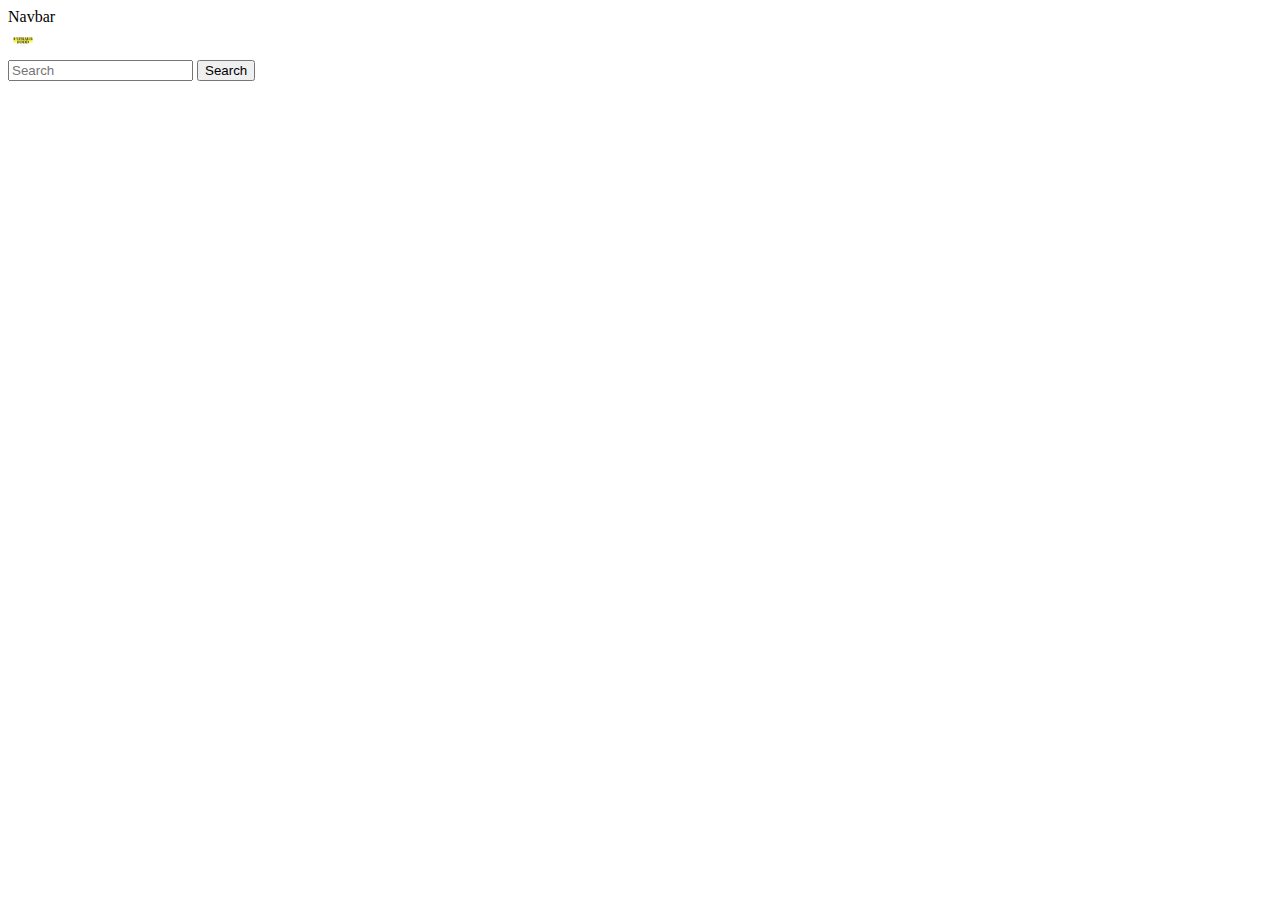
==== minuman.html @ 42837adc "Awalan" ====
<!DOCTYPE html>
<html lang="en">
<head>
    <meta charset="UTF-8">
    <meta http-equiv="X-UA-Compatible" content="IE=edge">
    <meta name="viewport" content="width=device-width, initial-scale=1.0">
    <title>MINUMAN</title>
    <link href="https://cdn.jsdelivr.net/npm/bootstrap@5.0.2/dist/css/bootstrap.min.css" 
    rel="stylesheet" integrity="sha384-EVSTQN3/azprG1Anm3QDgpJLIm9Nao0Yz1ztcQTwFspd3yD65VohhpuuCOmLASjC" crossorigin="anonymous">
  <rel="stylesheet" href="minuman.css"/>

</head>
<body>
  <nav class="navbar navbar-light bg-dark">
    <div class="container-fluid container-light">
      <a class="navbar-brand">Navbar</a>
      <form class="d-flex">
        <div class="tengah" >
          <img src="assets/logo.png" alt="" width="30" height="30">
        </div>
        <input class="form-control me-2" type="search" placeholder="Search" aria-label="Search">
        <button class="btn btn-outline-success" type="submit">Search</button>
      </form>
    </div>
  </nav>


 
  <script src="https://cdn.jsdelivr.net/npm/bootstrap@5.0.2/dist/js/bootstrap.min.js" integrity="sha384-cVKIPhGWiC2Al4u+LWgxfKTRIcfu0JTxR+EQDz/bgldoEyl4H0zUF0QKbrJ0EcQF" crossorigin="anonymous"></script>
</body>
</html>
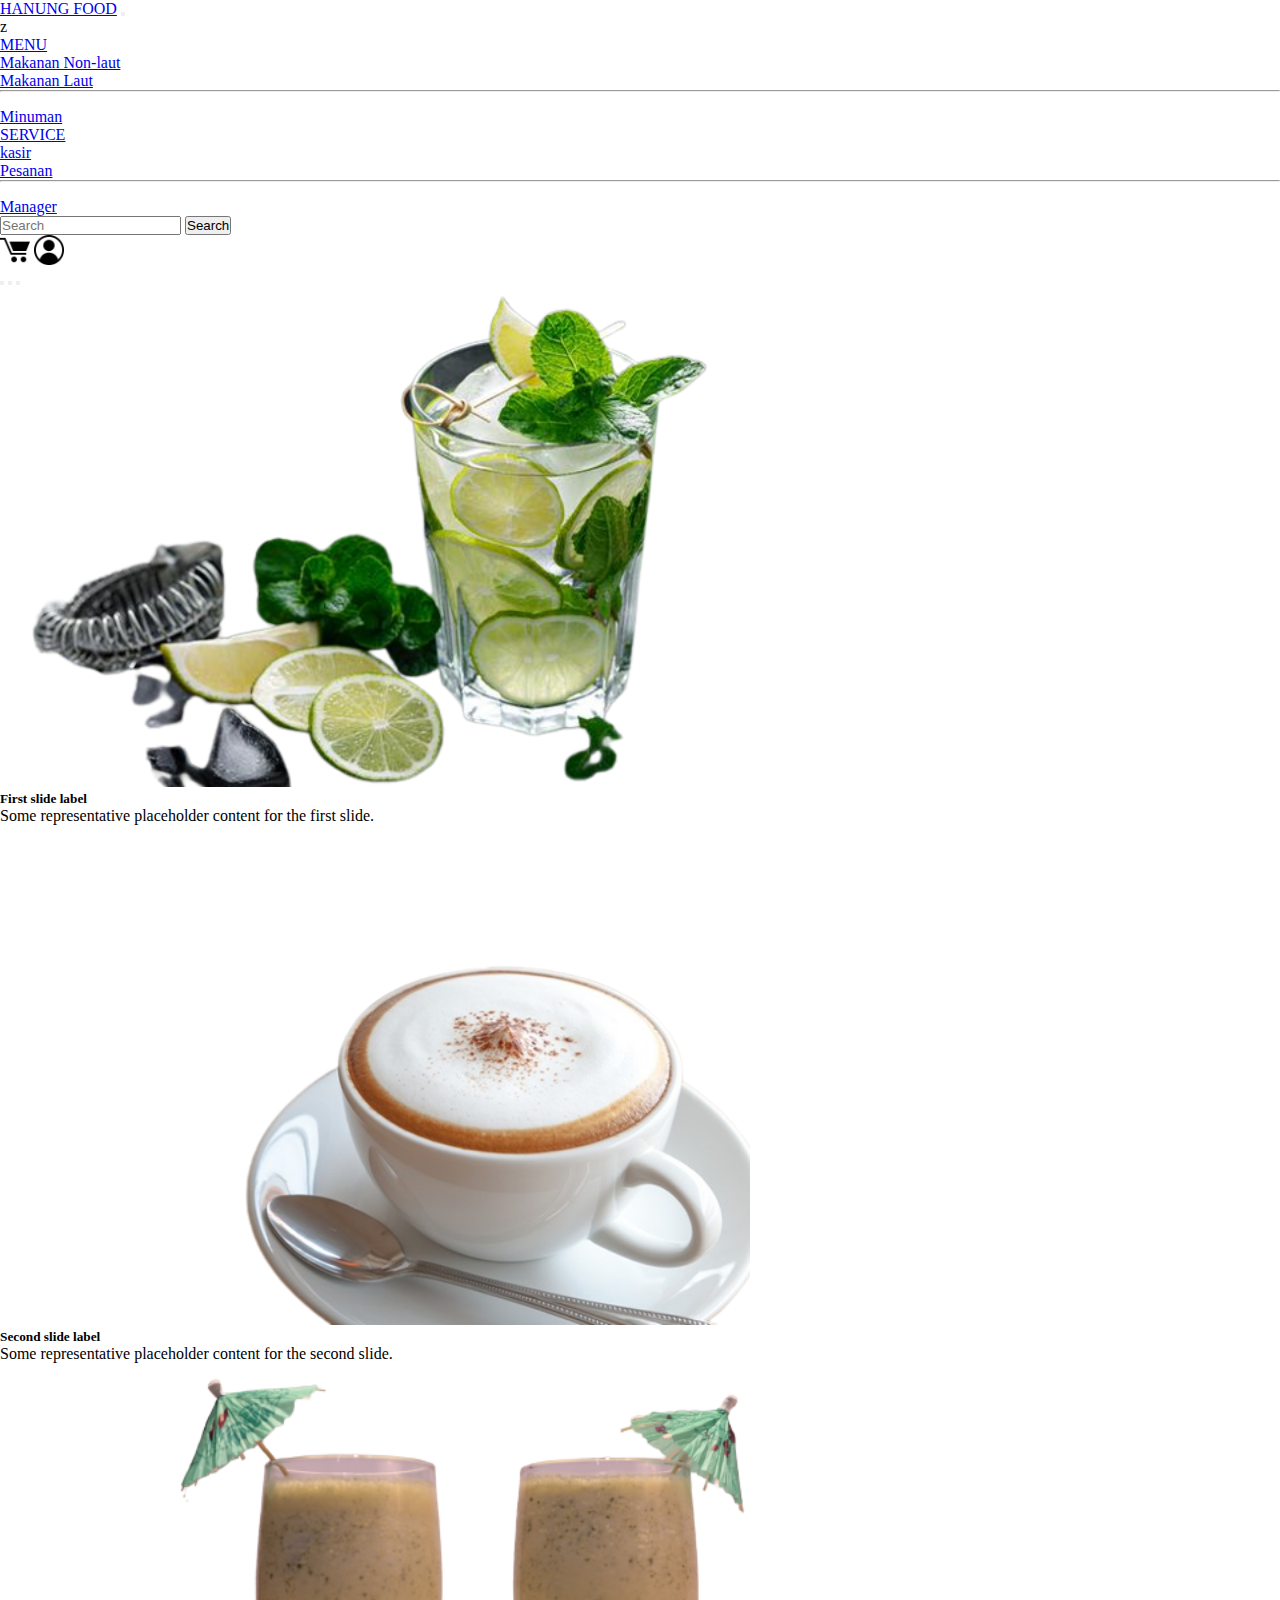
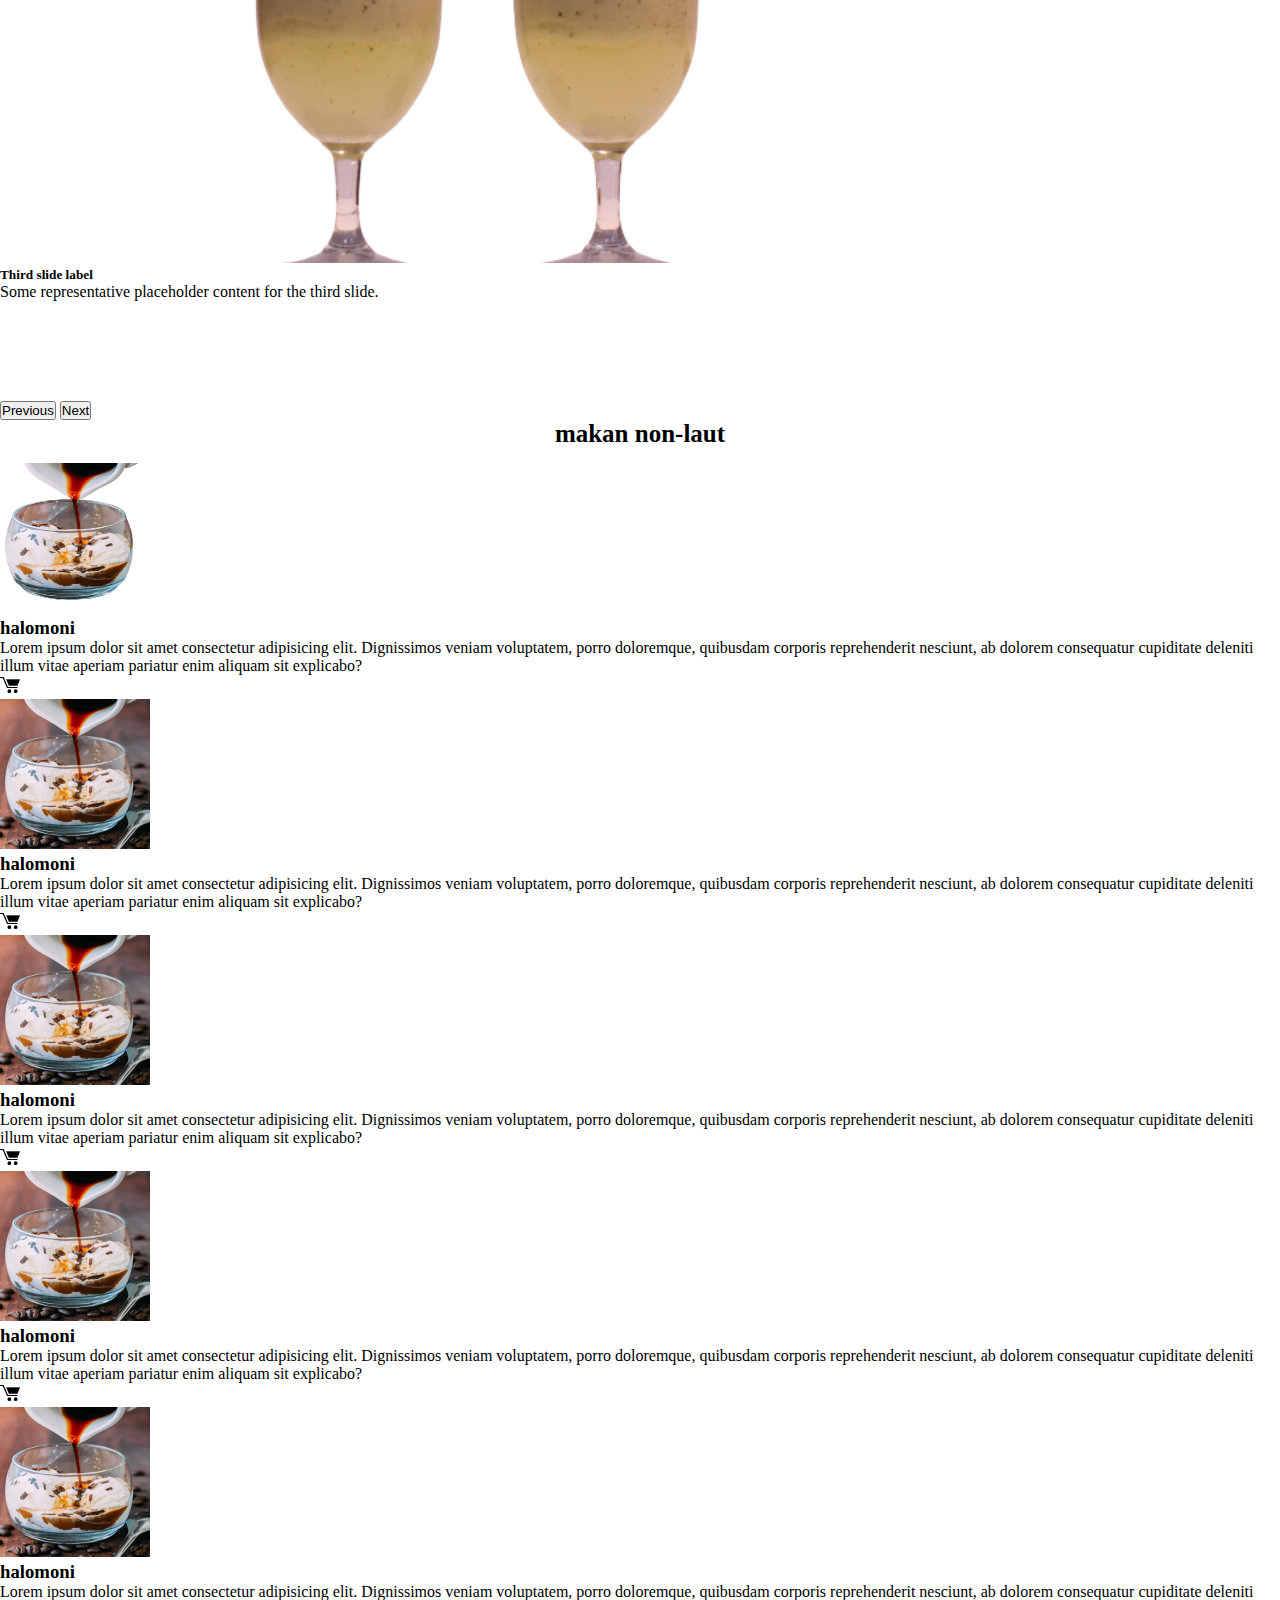
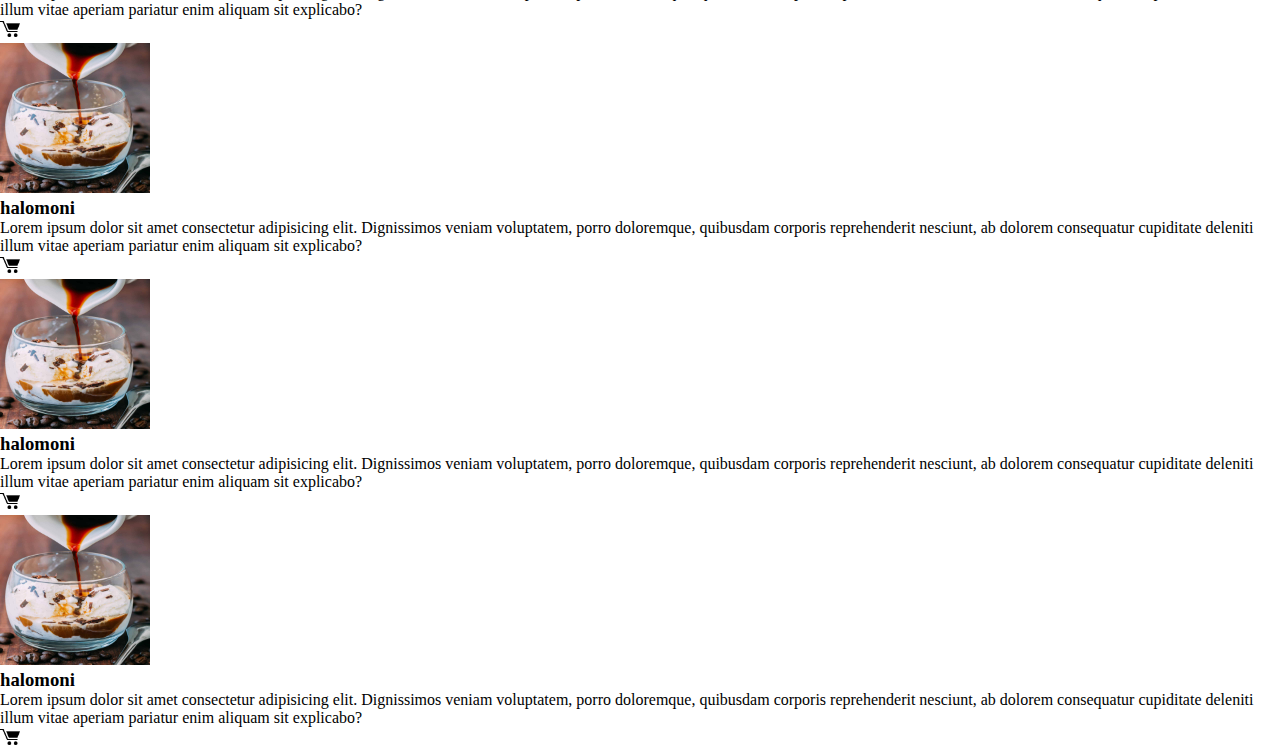
==== commit eae52a3c: "Changes to be committed: 	new file:   assets/240_F_310791082_G4d6IzfSvzeoxQBCTRTLCKzXVBEWc3Fi.jpg 	n" ====
--- a/minuman.html
+++ b/minuman.html
@@ -1,31 +1,265 @@
 <!DOCTYPE html>
 <html lang="en">
+
 <head>
-    <meta charset="UTF-8">
-    <meta http-equiv="X-UA-Compatible" content="IE=edge">
-    <meta name="viewport" content="width=device-width, initial-scale=1.0">
-    <title>MINUMAN</title>
-    <link href="https://cdn.jsdelivr.net/npm/bootstrap@5.0.2/dist/css/bootstrap.min.css" 
-    rel="stylesheet" integrity="sha384-EVSTQN3/azprG1Anm3QDgpJLIm9Nao0Yz1ztcQTwFspd3yD65VohhpuuCOmLASjC" crossorigin="anonymous">
-  <rel="stylesheet" href="minuman.css"/>
+  <meta charset="UTF-8">
+  <meta http-equiv="X-UA-Compatible" content="IE=edge">
+  <meta name="viewport" content="width=device-width, initial-scale=1.0">
+  <title>MINUMAN</title>
+  <link href="https://cdn.jsdelivr.net/npm/bootstrap@5.0.2/dist/css/bootstrap.min.css" rel="stylesheet"
+    integrity="sha384-EVSTQN3/azprG1Anm3QDgpJLIm9Nao0Yz1ztcQTwFspd3yD65VohhpuuCOmLASjC" crossorigin="anonymous">
+  <rel="stylesheet" href="minuman.css" />
 
 </head>
+
+<style>
+  *,
+  html {
+    padding: 0;
+    margin: 0;
+  }
+
+  .carousel-inner {
+    padding-bottom: 100px;
+  }
+</style>
+
+
+
 <body>
-  <nav class="navbar navbar-light bg-dark">
-    <div class="container-fluid container-light">
-      <a class="navbar-brand">Navbar</a>
-      <form class="d-flex">
-        <div class="tengah" >
-          <img src="assets/logo.png" alt="" width="30" height="30">
-        </div>
-        <input class="form-control me-2" type="search" placeholder="Search" aria-label="Search">
-        <button class="btn btn-outline-success" type="submit">Search</button>
-      </form>
+  <!-- star navbar -->
+  <nav class="navbar navbar-expand-lg navbar-dark bg-dark">
+    <div class="container-fluid p-2">
+      <a class="navbar-brand" href="#">HANUNG FOOD</a>
+      <button class="navbar-toggler" type="button" data-bs-toggle="collapse" data-bs-target="#navbarSupportedContent"
+        aria-controls="navbarSupportedContent" aria-expanded="false" aria-label="Toggle navigation">
+        <span class="navbar-toggler-icon"></span>
+      </button>
+      <div class="collapse navbar-collapse" id="navbarSupportedContent">
+        <ul class="navbar-nav me-auto mb-2 mb-lg-0">z
+          <li class="nav-item dropdown">
+            <a class="nav-link dropdown-toggle" href="#" id="navbarDropdown" role="button" data-bs-toggle="dropdown"
+              aria-expanded="false">
+              MENU
+            </a>
+            <ul class="dropdown-menu" aria-labelledby="navbarDropdown">
+              <li><a class="dropdown-item" href="#nonlaut">Makanan Non-laut</a></li>
+              <li><a class="dropdown-item" href="#laut">Makanan Laut</a></li>
+              <li>
+                <hr class="dropdown-divider">
+              </li>
+              <li><a class="dropdown-item" href="#mimik">Minuman</a></li>
+            </ul>
+          </li>
+        </ul>
+        <div class="collapse navbar-collapse" id="navbarSupportedContent">
+          <ul class="navbar-nav me-auto mb-2 mb-lg-0">
+            <li class="nav-item dropdown">
+              <a class="nav-link dropdown-toggle" href="#" id="navbarDropdown" role="button" data-bs-toggle="dropdown"
+                aria-expanded="false">
+                SERVICE
+              </a>
+              <ul class="dropdown-menu" aria-labelledby="navbarDropdown">
+                <li><a class="dropdown-item" href="#">kasir</a></li>
+                <li><a class="dropdown-item" href="#">Pesanan</a></li>
+                <li>
+                  <hr class="dropdown-divider">
+                </li>
+                <li><a class="dropdown-item" href="#">Manager</a></li>
+              </ul>
+            </li>
+          </ul>
+          <form class="d-flex">
+            <input class="form-sucess me-2" type="search" placeholder="Search" aria-label="Search">
+            <button class="btn btn-outline-success " type="submit">Search</button>
+          </form>
+          <div class="buy-on">
+            <img src="assets/keranjang.png" alt="" width="30">
+            <img src="assets/pngwing.com.png" alt="" width="30">
+          </div>
+        </div>
+      </div>
+  </nav>
+<!-- end navbar -->
+
+  <!-- star carosel -->
+  <div id="carouselExampleDark" class="carousel carousel-dark slide" data-bs-ride="carousel">
+    <div class="carousel-indicators">
+      <button type="button" data-bs-target="#carouselExampleDark" data-bs-slide-to="0" class="active"
+        aria-current="true" aria-label="Slide 1"></button>
+      <button type="button" data-bs-target="#carouselExampleDark" data-bs-slide-to="1" aria-label="Slide 2"></button>
+      <button type="button" data-bs-target="#carouselExampleDark" data-bs-slide-to="2" aria-label="Slide 3"></button>
     </div>
-  </nav>
-
-
- 
-  <script src="https://cdn.jsdelivr.net/npm/bootstrap@5.0.2/dist/js/bootstrap.min.js" integrity="sha384-cVKIPhGWiC2Al4u+LWgxfKTRIcfu0JTxR+EQDz/bgldoEyl4H0zUF0QKbrJ0EcQF" crossorigin="anonymous"></script>
+    <div class="carousel-inner">
+      <div class="carousel-item active">
+        <img src="assets/minuman/eraser mojito.png" class="w-100" alt="..." style="height:500px">
+        <div class="carousel-caption d-none d-md-block">
+          <h5>First slide label</h5>
+          <p>Some representative placeholder content for the first slide.</p>
+        </div>
+      </div>
+      <div class="carousel-item">
+        <img src="assets/minuman/eraser 3.png" class=" w-100" alt="..." style="height: 500px">
+        <div class="carousel-caption d-none d-md-block">
+          <h5>Second slide label</h5>
+          <p>Some representative placeholder content for the second slide.</p>
+        </div>
+      </div>
+      <div class="carousel-item ">
+        <img src="assets/minuman/eraser lemont.png" class=" w-100" alt="..." style="height:500px">
+        <div class="carousel-caption d-none d-md-block">
+          <h5>Third slide label</h5>
+          <p>Some representative placeholder content for the third slide.</p>
+        </div>
+      </div>
+    </div>
+    <button class="carousel-control-prev" type="button" data-bs-target="#carouselExampleDark" data-bs-slide="prev">
+      <span class="carousel-control-prev-icon" aria-hidden="true"></span>
+      <span class="visually-hidden">Previous</span>
+    </button>
+    <button class="carousel-control-next" type="button" data-bs-target="#carouselExampleDark" data-bs-slide="next">
+      <span class="carousel-control-next-icon" aria-hidden="true"></span>
+      <span class="visually-hidden">Next</span>
+    </button>
+  </div>
+  <!-- end carousel -->
+
+  <!-- sart cofee -->
+  <section id="" class="p-5">
+    <h3 style="text-align: center ; font-size: 25px; font-weight: bold; padding-bottom: 15px;">makan non-laut</h3>
+    <div class="wcontainer">
+      <div class="row text-center g-4">
+        <div class="col-md-3 ">
+          <div class="card">
+            <div class="card-body">
+              <img src="assets/minuman/eraser_1.png " alt="" width="150px" height="150px">
+              <h3 class="card-titile mb-3">halomoni</h3>
+              <p class="card-text">
+                Lorem ipsum
+                dolor sit amet consectetur adipisicing elit.
+                Dignissimos veniam voluptatem, porro doloremque, quibusdam corporis reprehenderit nesciunt, ab dolorem
+                consequatur cupiditate deleniti illum vitae aperiam pariatur enim aliquam sit explicabo?
+              </p>
+              <img class="img-light" src="assets/keranjang.png" alt="" width="20" height="20">
+            </div>
+          </div>
+        </div>
+        <div class="col-md-3 ">
+          <div class="card">
+            <div class="card-body">
+              <img src="assets/minuman/afogTO.jpg" alt="" width="150px" height="150px">
+              <h3 class="card-titile mb-3">halomoni</h3>
+              <p class="card-text">
+                Lorem ipsum
+                dolor sit amet consectetur adipisicing elit.
+                Dignissimos veniam voluptatem, porro doloremque, quibusdam corporis reprehenderit nesciunt, ab dolorem
+                consequatur cupiditate deleniti illum vitae aperiam pariatur enim aliquam sit explicabo?
+              </p>
+              <img class="img-light" src="assets/keranjang.png" alt="" width="20" height="20">
+            </div>
+          </div>
+        </div>
+        <div class="col-md-3 ">
+          <div class="card">
+            <div class="card-body">
+              <img src="assets/minuman/afogTO.jpg" alt="" width="150px" height="150px">
+              <h3 class="card-titile mb-3">halomoni</h3>
+              <p class="card-text">
+                Lorem ipsum
+                dolor sit amet consectetur adipisicing elit.
+                Dignissimos veniam voluptatem, porro doloremque, quibusdam corporis reprehenderit nesciunt, ab dolorem
+                consequatur cupiditate deleniti illum vitae aperiam pariatur enim aliquam sit explicabo?
+              </p>
+              <img class="img-light" src="assets/keranjang.png" alt="" width="20" height="20">
+            </div>
+          </div>
+        </div>
+        <div class="col-md-3 ">
+          <div class="card">
+            <div class="card-body">
+              <img src="assets/minuman/afogTO.jpg" alt="" width="150px" height="150px">
+              <h3 class="card-titile mb-3">halomoni</h3>
+              <p class="card-text">
+                Lorem ipsum
+                dolor sit amet consectetur adipisicing elit.
+                Dignissimos veniam voluptatem, porro doloremque, quibusdam corporis reprehenderit nesciunt, ab dolorem
+                consequatur cupiditate deleniti illum vitae aperiam pariatur enim aliquam sit explicabo?
+              </p>
+              <img class="img-light" src="assets/keranjang.png" alt="" width="20" height="20">
+            </div>
+          </div>
+        </div>
+        <div class="col-md-3 ">
+          <div class="card">
+            <div class="card-body">
+              <img src="assets/minuman/afogTO.jpg" alt="" width="150px" height="150px">
+              <h3 class="card-titile mb-3">halomoni</h3>
+              <p class="card-text">
+                Lorem ipsum
+                dolor sit amet consectetur adipisicing elit.
+                Dignissimos veniam voluptatem, porro doloremque, quibusdam corporis reprehenderit nesciunt, ab dolorem
+                consequatur cupiditate deleniti illum vitae aperiam pariatur enim aliquam sit explicabo?
+              </p>
+              <img class="img-light" src="assets/keranjang.png" alt="" width="20" height="20">
+            </div>
+          </div>
+        </div>
+        <div class="col-md-3 ">
+          <div class="card">
+            <div class="card-body">
+              <img src="assets/minuman/afogTO.jpg" alt="" width="150px" height="150px">
+              <h3 class="card-titile mb-3">halomoni</h3>
+              <p class="card-text">
+                Lorem ipsum
+                dolor sit amet consectetur adipisicing elit.
+                Dignissimos veniam voluptatem, porro doloremque, quibusdam corporis reprehenderit nesciunt, ab dolorem
+                consequatur cupiditate deleniti illum vitae aperiam pariatur enim aliquam sit explicabo?
+              </p>
+              <img class="img-light" src="assets/keranjang.png" alt="" width="20" height="20">
+            </div>
+          </div>
+        </div>
+        <div class="col-md-3 ">
+          <div class="card">
+            <div class="card-body">
+              <img src="assets/minuman/afogTO.jpg" alt="" width="150px" height="150px">
+              <h3 class="card-titile mb-3">halomoni</h3>
+              <p class="card-text">
+                Lorem ipsum
+                dolor sit amet consectetur adipisicing elit.
+                Dignissimos veniam voluptatem, porro doloremque, quibusdam corporis reprehenderit nesciunt, ab dolorem
+                consequatur cupiditate deleniti illum vitae aperiam pariatur enim aliquam sit explicabo?
+              </p>
+              <img class="img-light" src="assets/keranjang.png" alt="" width="20" height="20">
+            </div>
+          </div>
+        </div>
+        <div class="col-md-3 ">
+          <div class="card">
+            <div class="card-body">
+              <img src="assets/minuman/afogTO.jpg" alt="" width="150px" height="150px">
+              <h3 class="card-titile mb-3">halomoni</h3>
+              <p class="card-text">
+                Lorem ipsum
+                dolor sit amet consectetur adipisicing elit.
+                Dignissimos veniam voluptatem, porro doloremque, quibusdam corporis reprehenderit nesciunt, ab dolorem
+                consequatur cupiditate deleniti illum vitae aperiam pariatur enim aliquam sit explicabo?
+              </p>
+              <img class="img-light" src="assets/keranjang.png" alt="" width="20" height="20">
+            </div>
+          </div>
+        </div>
+
+        <!-- end coffe -->
+        <script src="https://cdn.jsdelivr.net/npm/bootstrap@5.0.2/dist/js/bootstrap.bundle.min.js"
+          integrity="sha384-MrcW6ZMFYlzcLA8Nl+NtUVF0sA7MsXsP1UyJoMp4YLEuNSfAP+JcXn/tWtIaxVXM" crossorigin="anonymous">
+        </script>
+
+        <!-- Option 2: Separate Popper and Bootstrap JS -->
+        <!--
+    <script src="https://cdn.jsdelivr.net/npm/@popperjs/core@2.9.2/dist/umd/popper.min.js" integrity="sha384-IQsoLXl5PILFhosVNubq5LC7Qb9DXgDA9i+tQ8Zj3iwWAwPtgFTxbJ8NT4GN1R8p" crossorigin="anonymous"></script>
+    <script src="https://cdn.jsdelivr.net/npm/bootstrap@5.0.2/dist/js/bootstrap.min.js" integrity="sha384-cVKIPhGWiC2Al4u+LWgxfKTRIcfu0JTxR+EQDz/bgldoEyl4H0zUF0QKbrJ0EcQF" crossorigin="anonymous"></script>
+    -->
 </body>
-</html>+
+</html>
